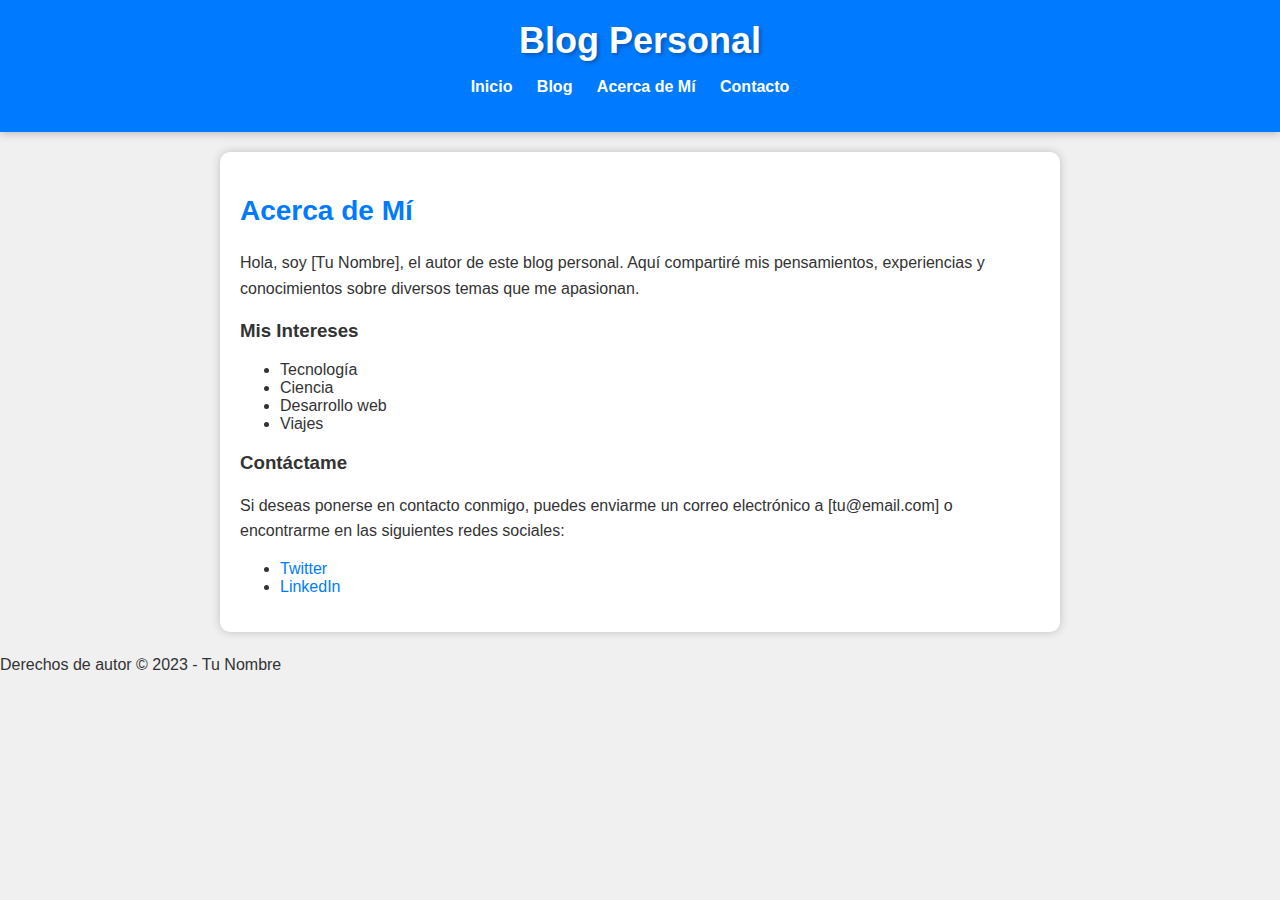
==== about.html @ c4477ad3 "Update Personal Blog" ====
<!DOCTYPE html>
<html lang="en">
<head>
    <meta charset="UTF-8">
    <meta name="viewport" content="width=device-width, initial-scale=1.0">
    <title>Blog Personal - Acerca de Mí</title>
    <link rel="stylesheet" href="styles.css">
</head>
<body>
    <header>
        <h1>Blog Personal</h1>
        <nav>
            <ul>
                <li><a href="index.html">Inicio</a></li>
                <li><a href="blog.html">Blog</a></li>
                <li><a href="about.html">Acerca de Mí</a></li>
                <li><a href="contact.html">Contacto</a></li>
            </ul>
        </nav>
    </header>

    <main>
        <h2>Acerca de Mí</h2>
        <p>Hola, soy [Tu Nombre], el autor de este blog personal. Aquí compartiré mis pensamientos, experiencias y conocimientos sobre diversos temas que me apasionan.</p>
        
        <h3>Mis Intereses</h3>
        <ul>
            <li>Tecnología</li>
            <li>Ciencia</li>
            <li>Desarrollo web</li>
            <li>Viajes</li>
            <!-- Agrega más intereses según corresponda -->
        </ul>

        <h3>Contáctame</h3>
        <p>Si deseas ponerse en contacto conmigo, puedes enviarme un correo electrónico a [tu@email.com] o encontrarme en las siguientes redes sociales:</p>
        <ul>
            <li><a href="https://twitter.com/tunombre" target="_blank">Twitter</a></li>
            <li><a href="https://linkedin.com/in/tunombre" target="_blank">LinkedIn</a></li>
            <!-- Agrega enlaces a tus redes sociales personales -->
        </ul>
    </main>

    <footer>
        <p>Derechos de autor &copy; 2023 - Tu Nombre</p>
    </footer>
</body>
</html>
---- styles.css ----
/* Estilos generales */
body {
    font-family: 'Arial', sans-serif;
    margin: 0;
    padding: 0;
    background-color: #f0f0f0;
    color: #333;
}

header {
    background-color: #007BFF;
    color: #fff;
    padding: 20px;
    text-align: center;
    box-shadow: 0 0 10px rgba(0, 0, 0, 0.3);
}

header h1 {
    margin: 0;
    font-size: 36px;
    text-shadow: 2px 2px 4px rgba(0, 0, 0, 0.3);
}

nav ul {
    list-style: none;
    padding: 0;
}

nav li {
    display: inline;
    margin-right: 20px;
}

nav a {
    text-decoration: none;
    color: #fff;
    font-weight: bold;
    transition: color 0.3s ease;
}

nav a:hover {
    color: #0056b3;
}

main {
    max-width: 800px;
    margin: 20px auto;
    padding: 20px;
    background-color: #fff;
    box-shadow: 0 0 10px rgba(0, 0, 0, 0.2);
    border-radius: 10px;
}

h2 {
    color: #007BFF;
    font-size: 28px;
}

p {
    line-height: 1.6;
}

/* Estilos específicos para cada página */
/* Estilos para la página de inicio */
.index {
    background-color: #F5A623;
}

/* Estilos para la página de blog */
.blog {
    background-color: #55BF55;
}

.blog article {
    margin-bottom: 40px;
    padding: 20px;
    background-color: #fff;
    box-shadow: 0 0 5px rgba(0, 0, 0, 0.2);
    border-radius: 10px;
    transition: transform 0.3s ease;
}

.blog article:hover {
    transform: scale(1.02);
}

.blog article h3 {
    color: #007BFF;
    font-size: 24px;
    margin-top: 0;
    transition: color 0.3s ease;
}

.blog article:hover h3 {
    color: #0056b3;
}

/* Estilos para la página "Acerca de Mí" */
.about {
    background-color: #FF5959;
}

.about h3 {
    color: #fff;
    font-size: 24px;
}

/* Estilos para la página de contacto */
.contact {
    background-color: #3498DB;
}

.contact h3 {
    color: #fff;
    font-size: 24px;
}

/* Estilo para el formulario de contacto */
form {
    margin-top: 20px;
}

form label {
    display: block;
    margin-bottom: 5px;
    color: #fff;
}

form input[type="text"],
form input[type="email"],
form textarea {
    width: 100%;
    padding: 10px;
    margin-bottom: 10px;
    border: none;
    background-color: rgba(255, 255, 255, 0.9);
    border-radius: 5px;
    font-size: 16px;
    transition: background-color 0.3s ease;
}

form input[type="text"]:focus,
form input[type="email"]:focus,
form textarea:focus {
    background-color: #fff;
}

form button {
    background-color: #007BFF;
    color: #fff;
    padding: 10px 20px;
    border: none;
    cursor: pointer;
    transition: background-color 0.3s ease;
}

form button:hover {
    background-color: #0056b3;
}

/* Estilos para los enlaces */
a {
    color: #007BFF;
    text-decoration: none;
    transition: color 0.3s ease;
}

a:hover {
    text-decoration: underline;
    color: #0056b3;
}
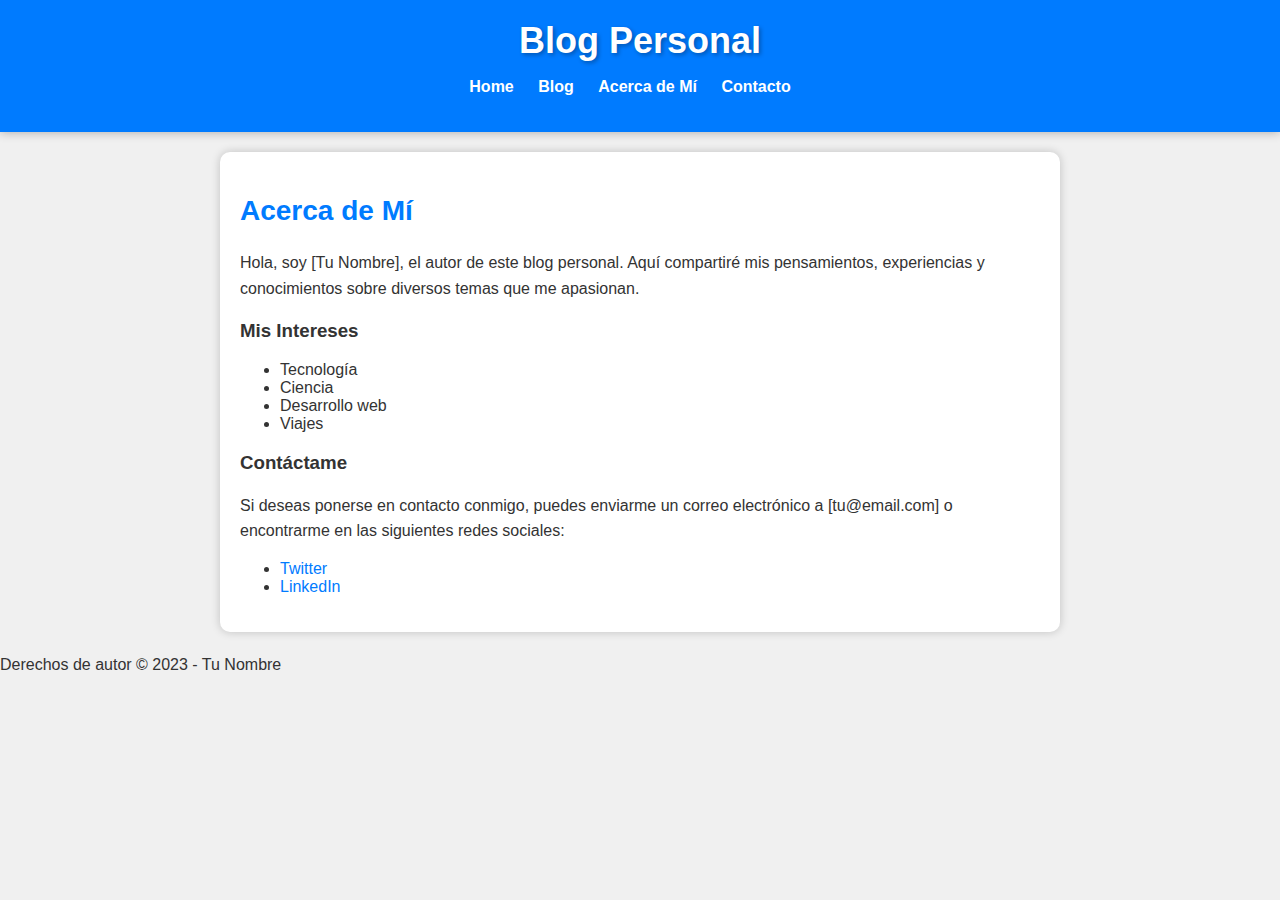
==== commit 049d92fc: "feature home page" ====
--- a/about.html
+++ b/about.html
@@ -11,7 +11,7 @@
         <h1>Blog Personal</h1>
         <nav>
             <ul>
-                <li><a href="index.html">Inicio</a></li>
+                <li><a href="index.html">Home</a></li>
                 <li><a href="blog.html">Blog</a></li>
                 <li><a href="about.html">Acerca de Mí</a></li>
                 <li><a href="contact.html">Contacto</a></li>
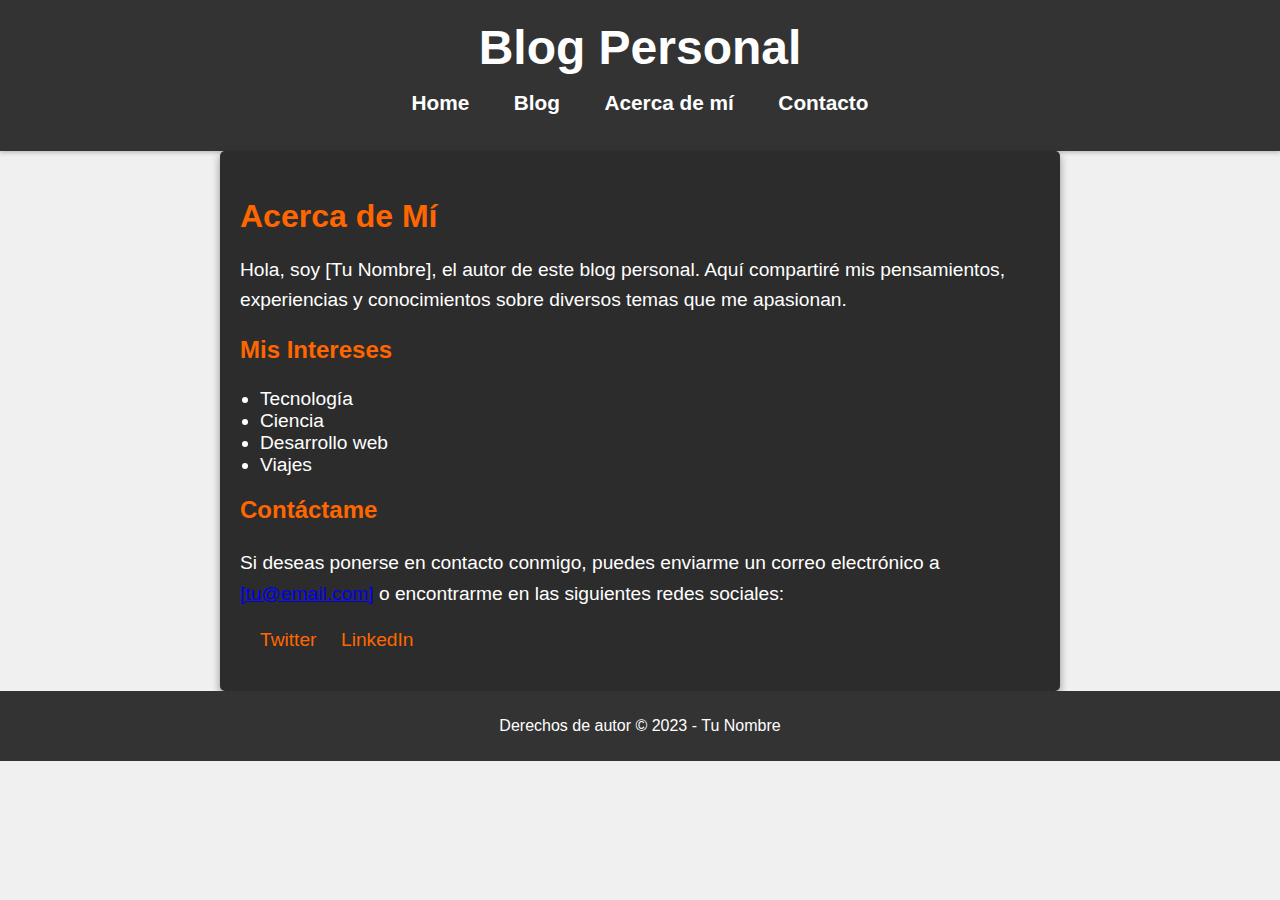
==== commit 8dd53bec: "Fix everything" ====
--- a/about.html
+++ b/about.html
@@ -13,13 +13,13 @@
             <ul>
                 <li><a href="index.html">Home</a></li>
                 <li><a href="blog.html">Blog</a></li>
-                <li><a href="about.html">Acerca de Mí</a></li>
+                <li><a href="about.html">Acerca de mí</a></li>
                 <li><a href="contact.html">Contacto</a></li>
             </ul>
         </nav>
     </header>
 
-    <main>
+    <main class="about-me">
         <h2>Acerca de Mí</h2>
         <p>Hola, soy [Tu Nombre], el autor de este blog personal. Aquí compartiré mis pensamientos, experiencias y conocimientos sobre diversos temas que me apasionan.</p>
         
@@ -33,8 +33,8 @@
         </ul>
 
         <h3>Contáctame</h3>
-        <p>Si deseas ponerse en contacto conmigo, puedes enviarme un correo electrónico a [tu@email.com] o encontrarme en las siguientes redes sociales:</p>
-        <ul>
+        <p>Si deseas ponerse en contacto conmigo, puedes enviarme un correo electrónico a <a href="mailto:tu@email.com">[tu@email.com]</a> o encontrarme en las siguientes redes sociales:</p>
+        <ul class="social-links">
             <li><a href="https://twitter.com/tunombre" target="_blank">Twitter</a></li>
             <li><a href="https://linkedin.com/in/tunombre" target="_blank">LinkedIn</a></li>
             <!-- Agrega enlaces a tus redes sociales personales -->
--- a/styles.css
+++ b/styles.css
@@ -1,24 +1,28 @@
-/* Estilos generales */
 body {
-    font-family: 'Arial', sans-serif;
+    font-family: Arial, sans-serif;
     margin: 0;
     padding: 0;
     background-color: #f0f0f0;
     color: #333;
+    transition: background-color 0.3s, color 0.3s;
+}
+
+body.dark-mode {
+    background-color: #1a1a1a;
+    color: #fff;
 }
 
 header {
-    background-color: #007BFF;
-    color: #fff;
-    padding: 20px;
-    text-align: center;
-    box-shadow: 0 0 10px rgba(0, 0, 0, 0.3);
-}
-
-header h1 {
+    background-color: #333;
+    color: #fff;
+    text-align: center;
+    padding: 20px 0;
+    box-shadow: 0px 2px 4px rgba(0, 0, 0, 0.2);
+}
+
+h1 {
+    font-size: 3rem;
     margin: 0;
-    font-size: 36px;
-    text-shadow: 2px 2px 4px rgba(0, 0, 0, 0.3);
 }
 
 nav ul {
@@ -26,146 +30,316 @@
     padding: 0;
 }
 
-nav li {
+nav ul li {
+    display: inline;
+    margin: 0 20px;
+}
+
+nav a {
+    text-decoration: none;
+    color: #fff;
+    font-weight: bold;
+    font-size: 1.3rem;
+    transition: color 0.3s;
+}
+
+nav a:hover {
+    color: #ff6600;
+}
+
+/* Efectos de sección */
+section {
+    margin: 40px auto;
+    max-width: 800px;
+    padding: 20px;
+    background-color: #2c2c2c;
+    border-radius: 10px;
+    box-shadow: 0px 8px 16px rgba(0, 0, 0, 0.4);
+    text-align: center;
+}
+
+/* Efectos de animación */
+section h2 {
+    font-size: 2.2rem;
+    color: #ff6600;
+    margin-bottom: 20px;
+    animation: slideInLeft 1s ease;
+}
+
+section p {
+    color: #fff;
+    font-size: 1.2rem;
+    line-height: 1.6;
+}
+
+/* Efectos de sombra en imágenes */
+.hobby {
+    text-align: center;
+    margin: 20px;
+}
+
+.hobby img {
+    border-radius: 10px;
+    box-shadow: 0px 4px 8px rgba(0, 0, 0, 0.4);
+    max-width: 100%;
+    height: auto;
+    transition: transform 0.3s ease;
+}
+
+.hobby img:hover {
+    transform: scale(1.1);
+}
+
+/* Efectos de botón */
+button {
+    background-color: #ff6600;
+    color: #fff;
+    padding: 10px 20px;
+    border: none;
+    border-radius: 5px;
+    cursor: pointer;
+    font-size: 1.2rem;
+    transition: background-color 0.3s;
+}
+
+button:hover {
+    background-color: #ff3300;
+}
+
+/* Animación de entrada para títulos */
+@keyframes slideInLeft {
+    0% {
+        opacity: 0;
+        transform: translateX(-20px);
+    }
+    100% {
+        opacity: 1;
+        transform: translateX(0);
+    }
+}
+
+/* Estilos para la página del blog */
+.blog-main {
+    max-width: 800px;
+    margin: 0 auto;
+    padding: 20px;
+}
+
+h2 {
+    font-size: 2rem;
+    color: #fff;
+    margin-bottom: 20px;
+}
+
+.blog-article {
+    background-color: #2c2c2c;
+    padding: 20px;
+    margin-bottom: 20px;
+    border-radius: 5px;
+    box-shadow: 0px 4px 8px rgba(0, 0, 0, 0.4);
+}
+
+.blog-article h3 {
+    font-size: 1.5rem;
+    color: #fff;
+}
+
+.article-meta {
+    color: #999;
+    font-size: 1rem;
+    margin-bottom: 10px;
+}
+
+.read-more {
+    color: #ff6600;
+    text-decoration: none;
+    font-weight: bold;
+    transition: color 0.3s;
+}
+
+.read-more:hover {
+    color: #ff3300;
+}
+
+/* Estilos de paginación */
+.pagination {
+    text-align: center;
+}
+
+.pagination ul {
+    list-style: none;
+    padding: 0;
+}
+
+.pagination li {
+    display: inline;
+    margin: 0 5px;
+}
+
+.pagination a {
+    text-decoration: none;
+    color: #fff;
+    font-size: 1.2rem;
+    transition: color 0.3s;
+}
+
+.pagination a:hover {
+    color: #ff6600;
+}
+
+/* Estilos para Acerca de Mí */
+.about-me {
+    max-width: 800px;
+    margin: 0 auto;
+    padding: 20px;
+    background-color: #2c2c2c;
+    border-radius: 5px;
+    box-shadow: 0px 4px 8px rgba(0, 0, 0, 0.4);
+}
+
+.about-me h2 {
+    font-size: 2rem;
+    color: #ff6600;
+}
+
+.about-me p {
+    font-size: 1.2rem;
+    color: #fff;
+    line-height: 1.6;
+}
+
+.about-me h3 {
+    font-size: 1.5rem;
+    color: #ff6600;
+    margin-top: 20px;
+}
+
+.about-me ul {
+    list-style-type: disc;
+    padding-left: 20px;
+    margin-bottom: 20px;
+}
+
+.about-me ul li {
+    font-size: 1.2rem;
+    color: #fff;
+}
+
+.social-links {
+    list-style: none;
+    padding: 0;
+}
+
+.social-links li {
     display: inline;
     margin-right: 20px;
 }
 
-nav a {
-    text-decoration: none;
-    color: #fff;
-    font-weight: bold;
-    transition: color 0.3s ease;
-}
-
-nav a:hover {
-    color: #0056b3;
-}
-
-main {
+.social-links a {
+    text-decoration: none;
+    color: #ff6600;
+    font-size: 1.2rem;
+    transition: color 0.3s;
+}
+
+.social-links a:hover {
+    color: #ff3300;
+}
+
+/* Estilos para el pie de página */
+footer {
+    background-color: #333;
+    color: #fff;
+    text-align: center;
+    padding: 10px 0;
+}
+
+/* Estilos para la página de Contacto */
+.contact {
     max-width: 800px;
-    margin: 20px auto;
-    padding: 20px;
-    background-color: #fff;
-    box-shadow: 0 0 10px rgba(0, 0, 0, 0.2);
-    border-radius: 10px;
-}
-
-h2 {
-    color: #007BFF;
-    font-size: 28px;
-}
-
-p {
+    margin: 0 auto;
+    padding: 20px;
+    background-color: #2c2c2c;
+    border-radius: 5px;
+    box-shadow: 0px 4px 8px rgba(0, 0, 0, 0.4);
+}
+
+.contact h2 {
+    font-size: 2rem;
+    color: #ff6600;
+}
+
+.contact p {
+    font-size: 1.2rem;
+    color: #fff;
     line-height: 1.6;
 }
 
-/* Estilos específicos para cada página */
-/* Estilos para la página de inicio */
-.index {
-    background-color: #F5A623;
-}
-
-/* Estilos para la página de blog */
-.blog {
-    background-color: #55BF55;
-}
-
-.blog article {
-    margin-bottom: 40px;
-    padding: 20px;
-    background-color: #fff;
-    box-shadow: 0 0 5px rgba(0, 0, 0, 0.2);
-    border-radius: 10px;
-    transition: transform 0.3s ease;
-}
-
-.blog article:hover {
-    transform: scale(1.02);
-}
-
-.blog article h3 {
-    color: #007BFF;
-    font-size: 24px;
-    margin-top: 0;
-    transition: color 0.3s ease;
-}
-
-.blog article:hover h3 {
-    color: #0056b3;
-}
-
-/* Estilos para la página "Acerca de Mí" */
-.about {
-    background-color: #FF5959;
-}
-
-.about h3 {
-    color: #fff;
-    font-size: 24px;
-}
-
-/* Estilos para la página de contacto */
-.contact {
-    background-color: #3498DB;
-}
-
 .contact h3 {
-    color: #fff;
-    font-size: 24px;
-}
-
-/* Estilo para el formulario de contacto */
-form {
+    font-size: 1.5rem;
+    color: #ff6600;
     margin-top: 20px;
 }
 
-form label {
+.contact form {
+    margin-top: 20px;
+}
+
+.contact form label {
     display: block;
+    font-size:
+
+ 1.2rem;
+    color: #fff;
     margin-bottom: 5px;
-    color: #fff;
-}
-
-form input[type="text"],
-form input[type="email"],
-form textarea {
+}
+
+.contact form input[type="text"],
+.contact form input[type="email"],
+.contact form textarea {
     width: 100%;
     padding: 10px;
-    margin-bottom: 10px;
-    border: none;
-    background-color: rgba(255, 255, 255, 0.9);
-    border-radius: 5px;
-    font-size: 16px;
-    transition: background-color 0.3s ease;
-}
-
-form input[type="text"]:focus,
-form input[type="email"]:focus,
-form textarea:focus {
-    background-color: #fff;
-}
-
-form button {
-    background-color: #007BFF;
+    font-size: 1.2rem;
+    margin-bottom: 15px;
+    border: 1px solid #666;
+    border-radius: 5px;
+    background-color: #1a1a1a;
+    color: #fff;
+}
+
+.contact form button {
+    background-color: #ff6600;
     color: #fff;
     padding: 10px 20px;
     border: none;
+    border-radius: 5px;
     cursor: pointer;
-    transition: background-color 0.3s ease;
-}
-
-form button:hover {
-    background-color: #0056b3;
-}
-
-/* Estilos para los enlaces */
-a {
-    color: #007BFF;
-    text-decoration: none;
-    transition: color 0.3s ease;
-}
-
-a:hover {
-    text-decoration: underline;
-    color: #0056b3;
-}
+    font-size: 1.2rem;
+    transition: background-color 0.3s;
+}
+
+.contact form button:hover {
+    background-color: #ff3300;
+}
+
+/* Estilos para los enlaces de redes sociales */
+.social-links {
+    list-style: none;
+    padding: 0;
+}
+
+.social-links li {
+    display: inline;
+    margin-right: 20px;
+}
+
+.social-links a {
+    text-decoration: none;
+    color: #ff6600;
+    font-size: 1.2rem;
+    transition: color 0.3s;
+}
+
+.social-links a:hover {
+    color: #ff3300;
+}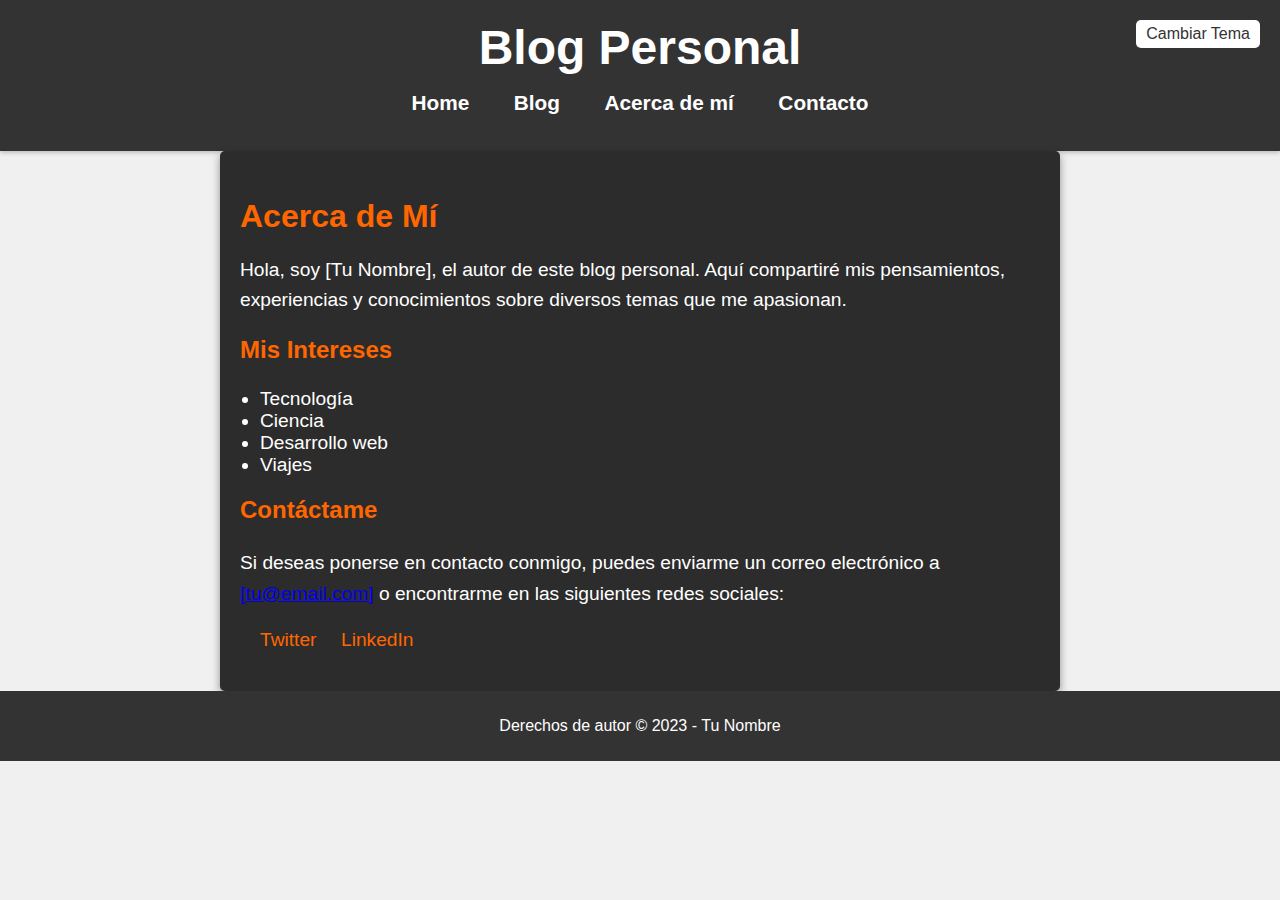
==== commit dca32917: "dark mode" ====
--- a/about.html
+++ b/about.html
@@ -16,6 +16,7 @@
                 <li><a href="about.html">Acerca de mí</a></li>
                 <li><a href="contact.html">Contacto</a></li>
             </ul>
+            <button class="theme-toggle" onclick="toggleDarkMode()">Cambiar Tema</button>
         </nav>
     </header>
 
@@ -44,5 +45,12 @@
     <footer>
         <p>Derechos de autor &copy; 2023 - Tu Nombre</p>
     </footer>
+
+    <script>
+        function toggleDarkMode() {
+        const body = document.body;
+        body.classList.toggle("dark-mode");
+    }
+    </script>
 </body>
 </html>
--- a/styles.css
+++ b/styles.css
@@ -1,3 +1,4 @@
+/* Estilos generales */
 body {
     font-family: Arial, sans-serif;
     margin: 0;
@@ -47,7 +48,7 @@
     color: #ff6600;
 }
 
-/* Efectos de sección */
+/* Estilos de sección */
 section {
     margin: 40px auto;
     max-width: 800px;
@@ -58,7 +59,6 @@
     text-align: center;
 }
 
-/* Efectos de animación */
 section h2 {
     font-size: 2.2rem;
     color: #ff6600;
@@ -72,7 +72,7 @@
     line-height: 1.6;
 }
 
-/* Efectos de sombra en imágenes */
+/* Estilos de sombra en imágenes */
 .hobby {
     text-align: center;
     margin: 20px;
@@ -90,7 +90,7 @@
     transform: scale(1.1);
 }
 
-/* Efectos de botón */
+/* Estilos de botón */
 button {
     background-color: #ff6600;
     color: #fff;
@@ -117,7 +117,6 @@
         transform: translateX(0);
     }
 }
-
 /* Estilos para la página del blog */
 .blog-main {
     max-width: 800px;
@@ -342,4 +341,24 @@
 
 .social-links a:hover {
     color: #ff3300;
+}
+
+
+/* Estilos para el botón de cambio de tema */
+.theme-toggle {
+    position: absolute;
+    top: 20px;
+    right: 20px;
+    background-color: #fff;
+    color: #333;
+    border: none;
+    border-radius: 5px;
+    padding: 5px 10px;
+    cursor: pointer;
+    font-size: 1rem;
+}
+
+.theme-toggle:hover {
+    background-color: #333;
+    color: #fff;
 }